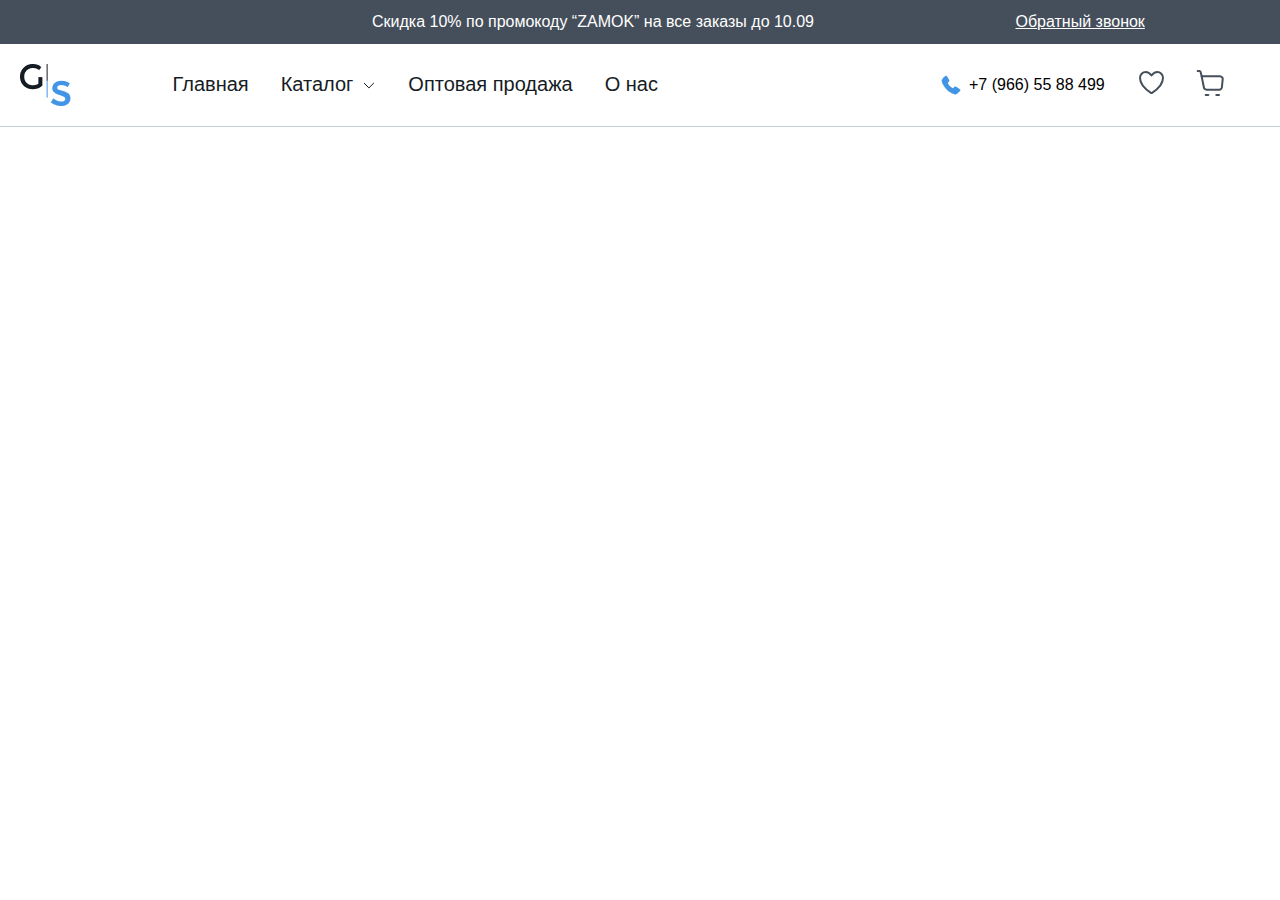
==== pages/cart.html @ a76800c0 "end" ====
<!DOCTYPE html>
<html lang="en">
<head>
    <meta charset="UTF-8">
    <meta name="viewport" content="width=device-width, initial-scale=1.0">
    <link rel="stylesheet" href="../styles/cart.css">
    <title>Document</title>
</head>
<body>
    <div class="continer">
        <div class="engTepasi">
            <span>Скидка 10% по промокоду “ZAMOK” на все заказы до 10.09</span>
            <span class="Обратный">Обратный звонок</span>
        </div>
        <nav>
            <img src="../images/Logo.png" alt="">
            <ul>
                <li><a href="http://127.0.0.1:5500/index.html">Главная</a></li>
                <li><a href="http://#"><div class="Каталог">
                    <span>Каталог</span>
                    <img src="../images/Frame (4).svg" alt="">
                </div></a></li>
                <li><a href="http://#">Оптовая продажа</a></li>
                <li><a href="http://#">О нас</a></li>
            </ul>
            <div class="right-1">
                <div class="calNumber">
                    <img src="../images/phone-call 1.svg" alt="">
                    <p>+7 (966) 55 88 499</p>
                </div>
                <div>
                    <img class="like" src="../images/Frame.svg" alt="">
                    <img src="../images/Frame (1).svg" alt="">
                </div>
            </div>
        </nav>
        <div class="tagchiziq"></div>


        
            <div id="wrapper">
                
            </div>
    </div>

    <script src="../js/cart.js" type="module"></script>
</body>
</html>
---- styles/cart.css ----
*{
    margin: 0;
    padding: 0;
    box-sizing: border-box;
    font-family: sans-serif;
}
body{
    display: flex;
    justify-content: center;
    font-family: "Roboto", sans-serif;
}
   
.continer{
    max-width: 1440px;
   
}
.engTepasi{
    padding: 9px 100px 9px 452px;
    background-color: #454F5B;
    color: white;
    font-weight: 500;
    font-size: 16px;
    line-height: 26px;
    letter-spacing: 12%;
}
.Обратный{
    margin-left: 197px;
    text-decoration: underline;
}
nav{
    display: flex;
    padding: 20px 100px;
    /* justify-content: space-between; */
    align-items: center;
}
nav>img{
    margin-right: 101.5px;
}
nav ul{
    display: flex;
    gap: 32px;
    list-style-type: none;
}
nav a{
    color: #161C24;
    font-size: 20px;
    font-weight: 300;
    text-decoration: none;
    line-height: 23.87px;
}
.Каталог{
    display: flex;
    gap: 8px;
    align-items: center;
}

.right-1{
    display: flex;
    gap: 30px;
    margin-left: 283.1px;
}
.calNumber{
    display: flex;
    gap: 8px;
    align-items: center;
}
.like{
    display:inline;
    margin-right: 24px;
}
.tagchiziq{
    width: 1440px;
    height: 1px;
    background-color: #C4CDD5;
}

#wrapper{
    margin: 100px auto;
    display: flex;
    flex-direction: column;
    gap: 30px;
    /* background-color: #161C24; */
    max-width: 836px;
}
 #cart{
 
    background-color: aliceblue;
    max-width: 840px;
    padding-bottom: 70px;
}

.korzina{
    display: flex;
    align-items: center;
    justify-content: space-between;
    padding: 16px 40px;
    border-bottom: 1px solid #EAEAEA;
}
.korzina p{
    font-size: 20px;
    font-weight: 500;
    color: #161C24;
}
.korzina img{
    width: 20px;
    height: 20px;
}
.cartName{
  max-width: 400px;
  display: flex; 
  flex-direction: column;
  gap: 5px;
  font-family: "Roboto", sans-serif;
}
.cartNameSpan{
    color: #4295E4;
    text-decoration: underline;
}

.cardMin{
    display: flex;
    padding: 24px 40px 32px 40px;
    justify-content: space-between;
}
.cardMin img{
    width: 136px;
    height: 120px;
    margin-right: 15px;
    border-radius: 5px;
}
#select{
    margin-top: 40px;
    width: 70px;
    padding: 7px 10px;
    border-radius: 5px;
    border: none;
}


.udalit div{
    display: flex;
    align-items: center;
    gap: 10px;
    margin-bottom: 68px;
    margin-left: 90px;
}
.deletBtn{
    cursor: pointer;
}
.udalit img{
    width: 24px;
    height: 24px;
}
.udalit span{
    font-size: 16px;
    font-weight: 500;
    color: #4295E4;
}
.udalit p{
    font-size: 16px;
    color: #161C24;
    margin-left: 158px;
}

h4{
    margin-left: 40px;
    margin-bottom: 8px;
    color: #000000;
    font-size: 16px;
    font-weight: 400;
}
h4 span{
    font-size: 20px;
    font-weight: 500;
    color: #161C24;
}
.buttons{
    display: flex;
    align-items: center;
    gap: 291px;
    margin: 0px 40px 0 40px;
}
#btnBlue{
    padding: 9px 64px;
    background-color: #4295E4;
    color: white;
    font-size: 16px;
    line-height: 26px;
    border: none;
    cursor: pointer;
}
#btnWhite{
    padding: 10px 24px;
    color: #161C24;
    background-color: white;
    font-size: 16px;
    line-height: 26px;
    border: 1px solid #ADD7FF;
    cursor: pointer;
}
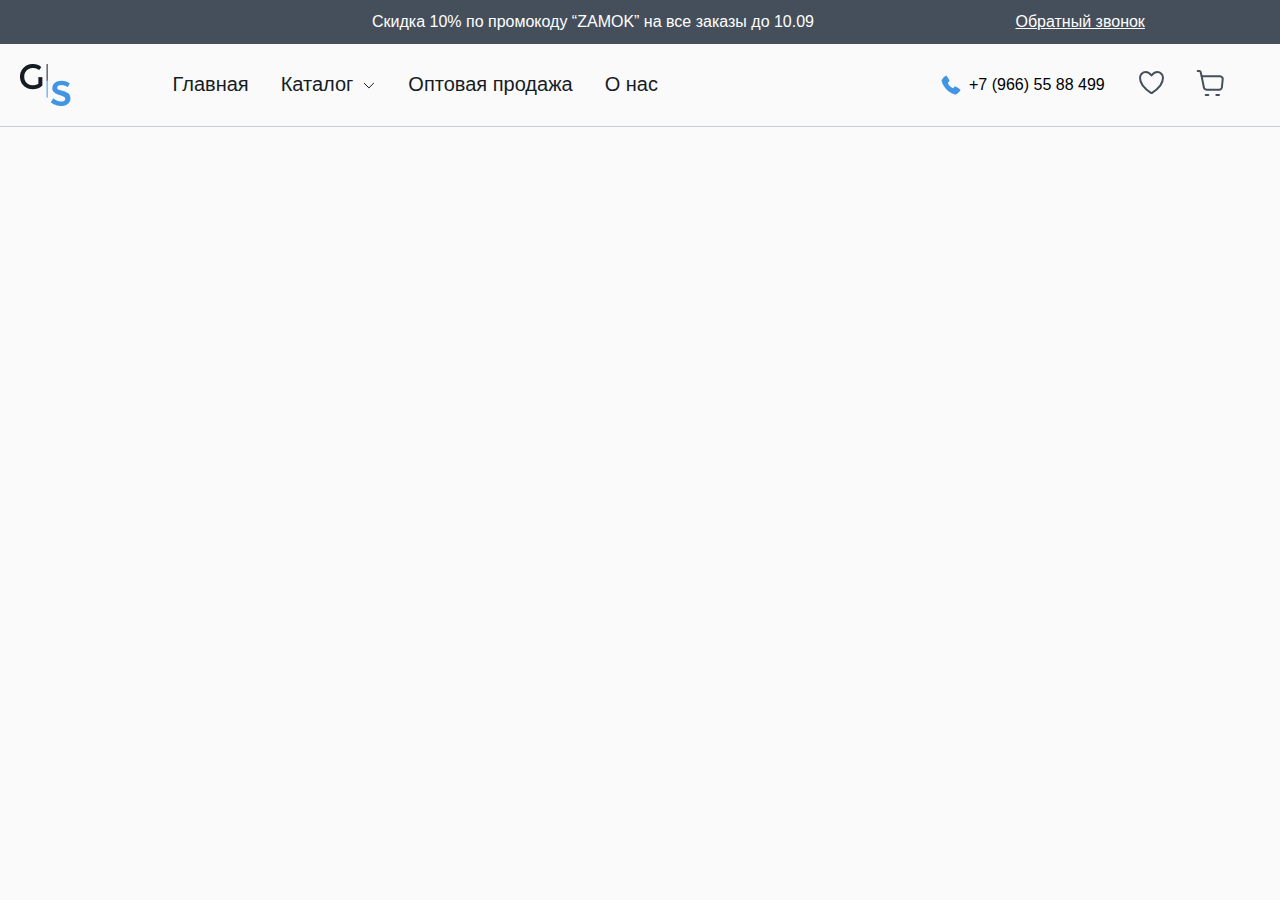
==== commit 016d61d7: "kamchiliklar to'gillandi" ====
--- a/pages/cart.html
+++ b/pages/cart.html
@@ -8,6 +8,7 @@
 </head>
 <body>
     <div class="continer">
+    
         <div class="engTepasi">
             <span>Скидка 10% по промокоду “ZAMOK” на все заказы до 10.09</span>
             <span class="Обратный">Обратный звонок</span>
--- a/styles/cart.css
+++ b/styles/cart.css
@@ -8,6 +8,7 @@
     display: flex;
     justify-content: center;
     font-family: "Roboto", sans-serif;
+    background-color: #00000005;
 }
    
 .continer{
@@ -84,9 +85,10 @@
 }
  #cart{
  
-    background-color: aliceblue;
+    background-color: white;
     max-width: 840px;
     padding-bottom: 70px;
+    border-radius: 5px;
 }
 
 .korzina{
@@ -133,9 +135,8 @@
     width: 70px;
     padding: 7px 10px;
     border-radius: 5px;
-    border: none;
-}
-
+    border: 1px solid gray;
+}
 
 .udalit div{
     display: flex;
@@ -160,6 +161,7 @@
     font-size: 16px;
     color: #161C24;
     margin-left: 158px;
+    font-weight: 400;
 }
 
 h4{
